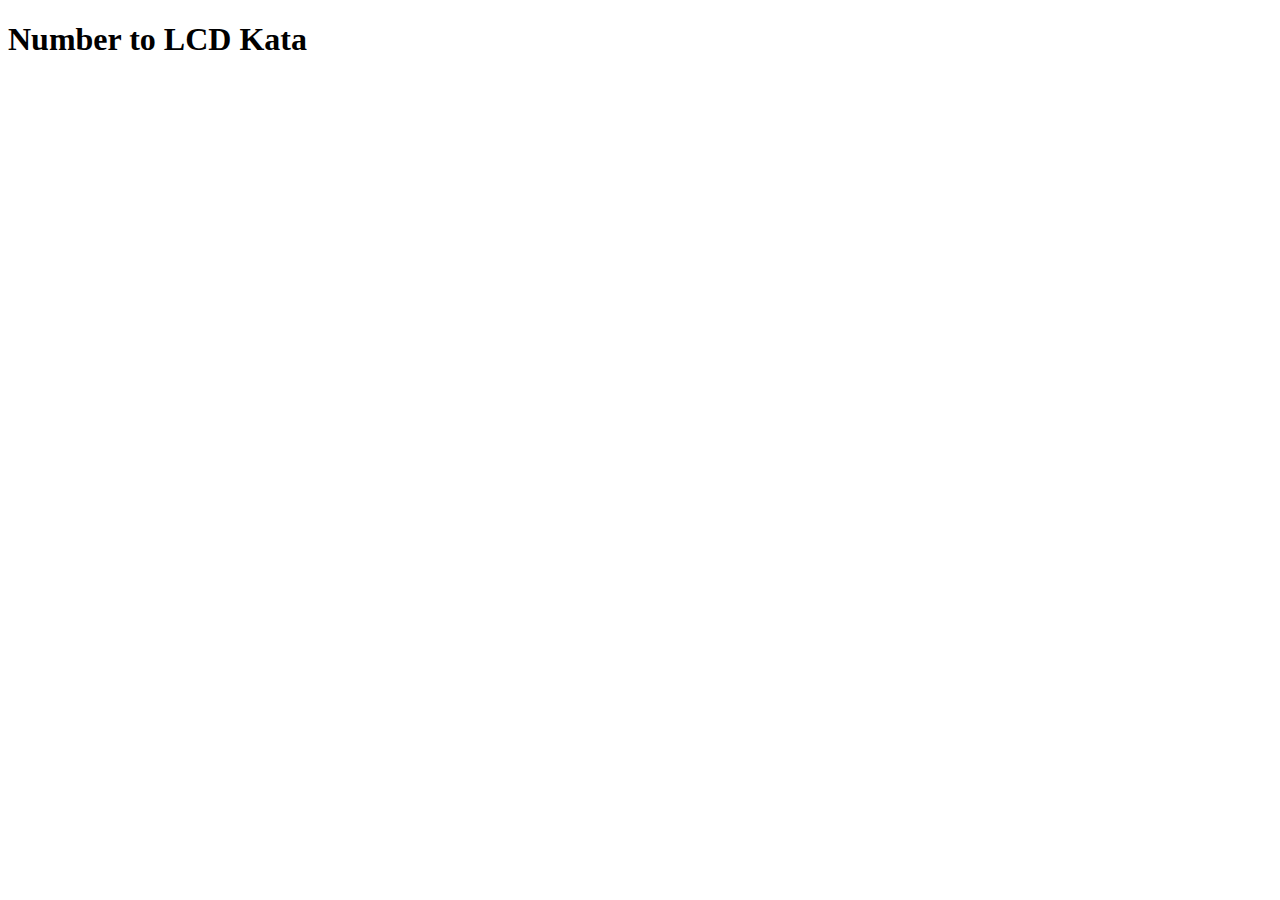
==== kata_numbertoLCD/index.html @ 0c5bd7b9 "Create index.html" ====
<!DOCTYPE html>
<html lang="en" dir="ltr">
  <head>
    <meta charset="utf-8">
    <title>Number to LCD</title>
  </head>
  <body>
    <h1>Number to LCD Kata</h1>
    <script src="lcd.js"</script>
  </body>
</html>
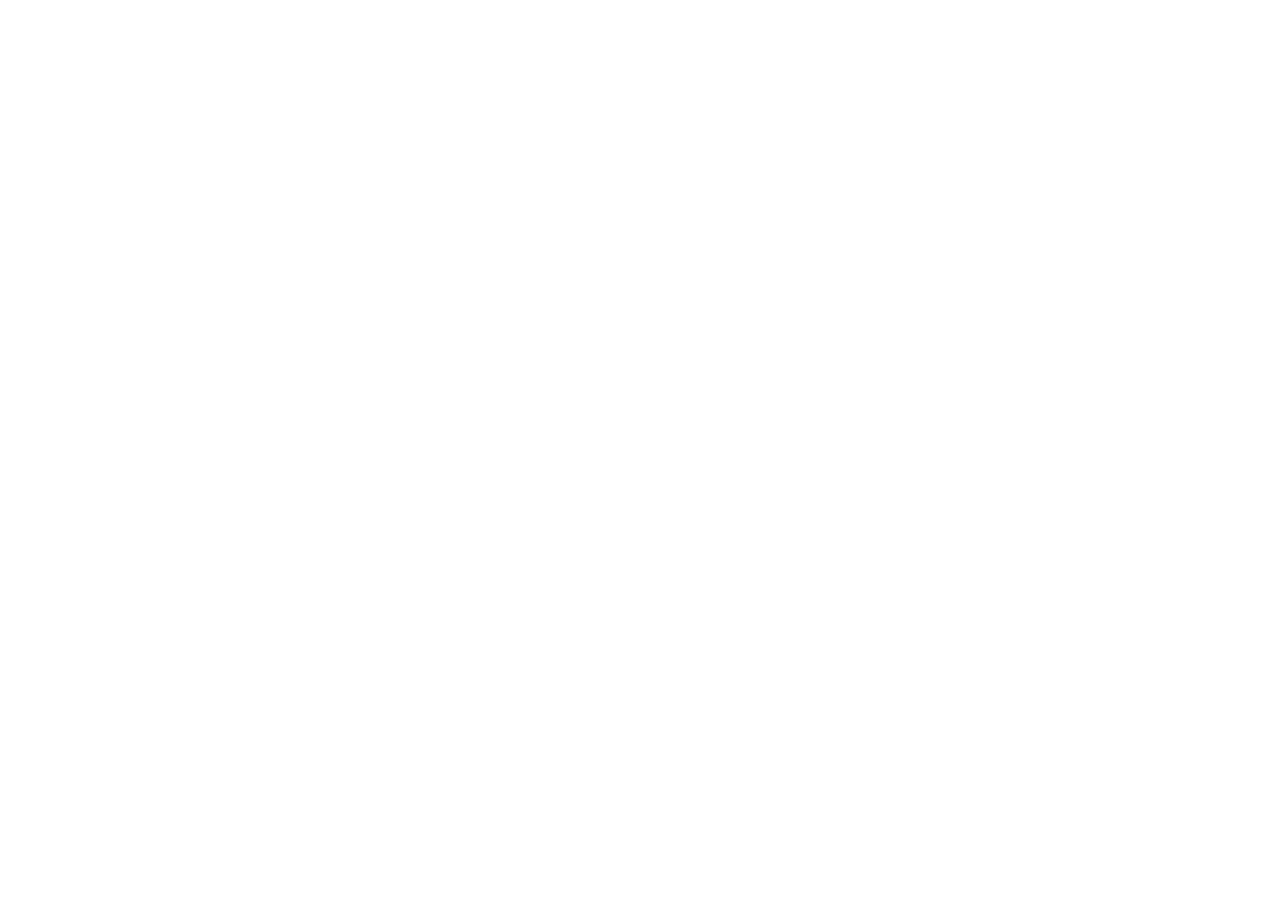
==== commit 777b01ec: "Update index.html" ====
--- a/kata_numbertoLCD/index.html
+++ b/kata_numbertoLCD/index.html
@@ -1,11 +1,26 @@
 <!DOCTYPE html>
-<html lang="en" dir="ltr">
+<html lang="en">
   <head>
-    <meta charset="utf-8">
-    <title>Number to LCD</title>
+    <meta charset="utf-8" />
+    <title>Mocha Tests</title>
+    <meta name="viewport" content="width=device-width, initial-scale=1.0" />
+    <link rel="stylesheet" href="https://unpkg.com/mocha/mocha.css" />
   </head>
   <body>
-    <h1>Number to LCD Kata</h1>
-    <script src="lcd.js"</script>
+    <div id="mocha"></div>
+
+    <script src="https://unpkg.com/chai/chai.js"></script>
+    <script src="https://unpkg.com/mocha/mocha.js"></script>
+
+    <script class="mocha-init">
+      mocha.setup('bdd');
+      mocha.checkLeaks();
+    </script>
+    <script src="unit.js"></script>
+    <script src="digits.js"></script>
+    <script src="lcdproject.js"></script>
+    <script class="mocha-exec">
+      mocha.run();
+    </script>
   </body>
 </html>
